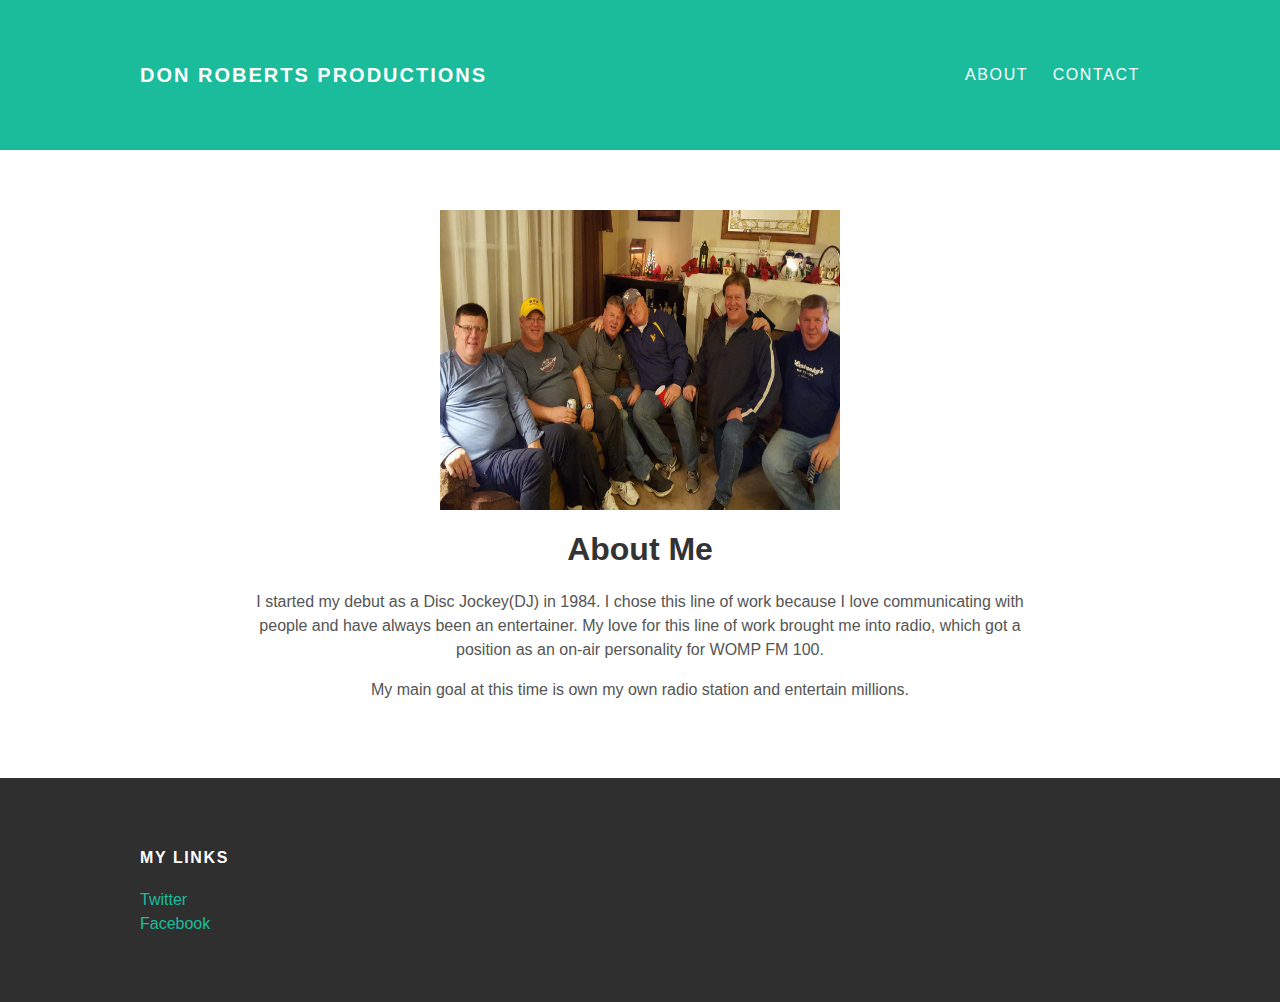
==== about.html @ 4d898246 "Add files via upload" ====
<!doctype.html>
<html>
<head>
  <title>Don Roberts Productions.com</title>
  <link rel="stylesheet"
  type="text/css" href="styles.css">
</head>
<body>
  <div id="header">
  <div class="container">
    <a id="header-title"
    href="index.html">Don Roberts Productions</a>
    <ul id="header-nav">
      <li><a
      href="about.html">About</a></li>
      <li><a
      href="mailto:no4no4gilbey@comcast.net">Contact</a></li>
    </ul>
  </div>
  </div>
  <div id="content">
  <div class="container">
    <div class="about">
      <div class="about-author">
        <img src="family.jpeg" width="400" height="300">
      </div>
      <h1 class="about-title">About Me</h1>
      <div class="about-content">
        <p>I started my debut as a Disc Jockey(DJ) in 1984. I chose this line of work because I love communicating with people and have always been an entertainer. My love for this line of work brought me into radio, which got a position as an on-air personality for WOMP FM 100.</p>
        <p>My main goal at this time is own my own radio station and entertain millions.</p>
      </div>
    </div>
  </div>
  </div>
  <div id="footer">
  <div class="container">
    <div class="column">
      <h4>My Links</h4>
      <p>
        <a href="https://twitter.com/g_gilb40">Twitter</a>
        <br>
        <a href="https://facebook.com/people/Donnie-Gilbert-Sr/1764661923">Facebook</a>
      </p>
    </div>
  </div>
  </div>
</body>
</html>
---- styles.css ----
@import "url(http://fonts.googleapis.com/css?family=Montserrat:400,700)";
body {
  color: #555;
  margin: 0;
  font-family: 'Montserrat',
  sans-serif;
}
#header {
  background-color: #1abc9c;
  height: 150px;
  line-height: 150px;
}
#header a {
  color: white;
  text-decoration: none;
  text-transform: uppercase;
  letter-spacing: 0.1em;
}
#header a:hover {
  color: #222;
}
#header-title {
  display: block;
  float: left;
  font-size: 20px;
  font-weight: bold;
}
#header-nav {
  display: block;
  float: right;
  margin-top: 0;
}
#header-nav li {
  display: inline;
  padding-left: 20px;
}
.container {
  max-width: 1000px;
  margin: 0 auto;
}
#footer{
  background-color: #2f2f2f;
  padding: 50px 0;
}
#footer h4 {
  color: white;
  text-transform: uppercase;
  letter-spacing: 0.1em;
}
#footer p {
  color: white;
}
a {
  color: #1abc9c;
  text-decoration: none;
}
a:hover {
  color: #F6A623;
}
.column {
  min-width: 300px;
  display: inline-block;
  vertical-align: top;
}
.post, .about {
  max-width: 800px;
  margin: 0 auto;
  padding: 60px 0;
}
.post-author img {
  width: 180px;
  height: 200px;
  vertical-align: middle;
  border-radius: 50%;
}
.post-author span {
  margin-left: 16px;
}
.post-date {
  color: #D2D2D2
  font-size: 14px;
  font-weight: bold;
  text-transform: uppercase;
  letter-spacing: 0.1em;
}
h1, h2, h3, h4 {
  color:#333;
}
p {
  line-height: 1.5;
}
.about {
  text-align: center;
}
.post-container:nth-child(even) {
  background-color: #f2f2f2;
  }
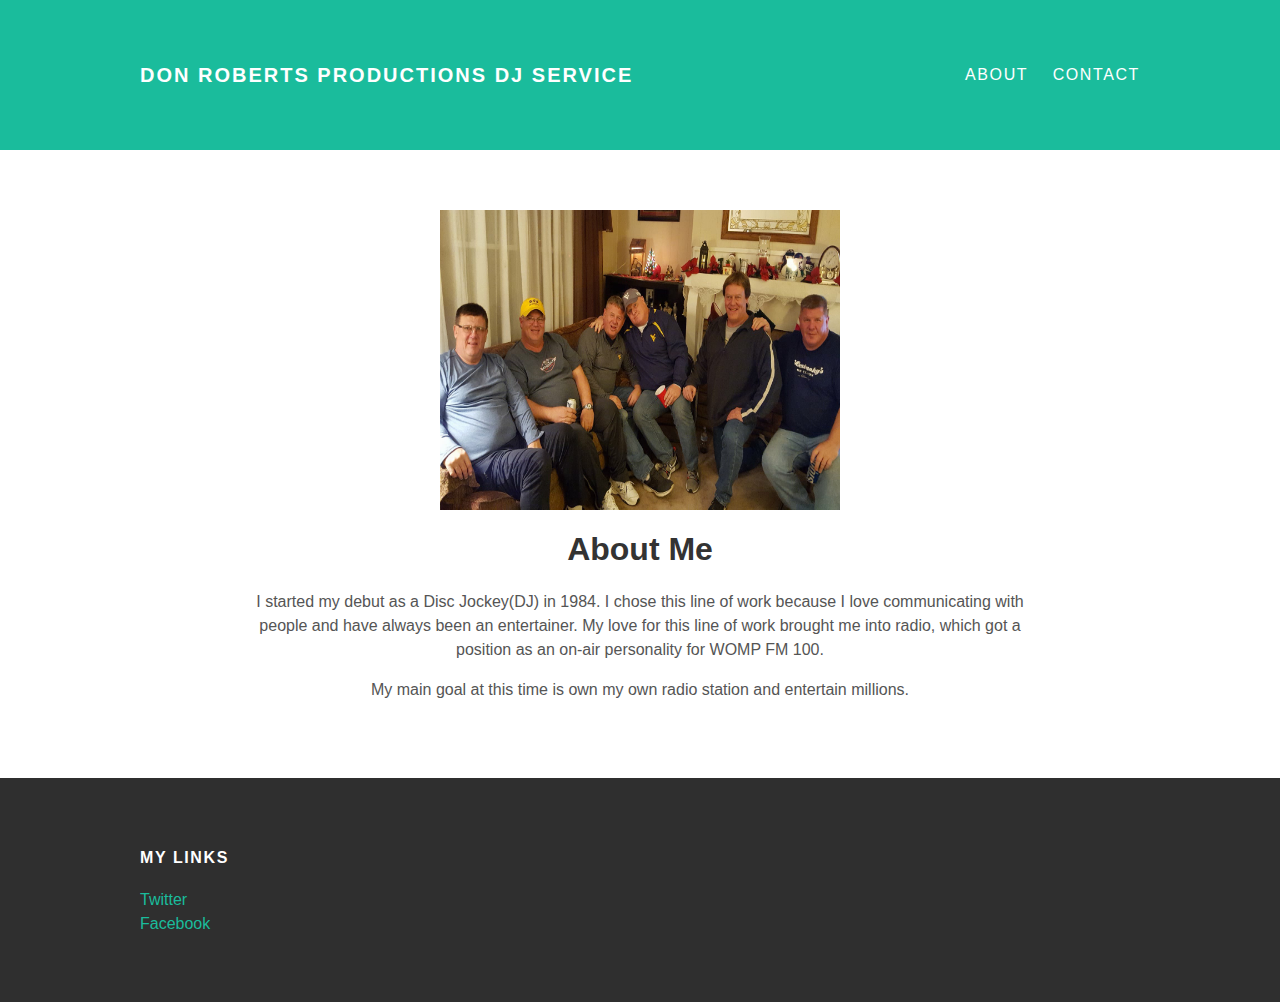
==== commit 224b6c0f: "Update about.html" ====
--- a/about.html
+++ b/about.html
@@ -9,7 +9,7 @@
   <div id="header">
   <div class="container">
     <a id="header-title"
-    href="index.html">Don Roberts Productions</a>
+    href="index.html">Don Roberts Productions DJ Service</a>
     <ul id="header-nav">
       <li><a
       href="about.html">About</a></li>
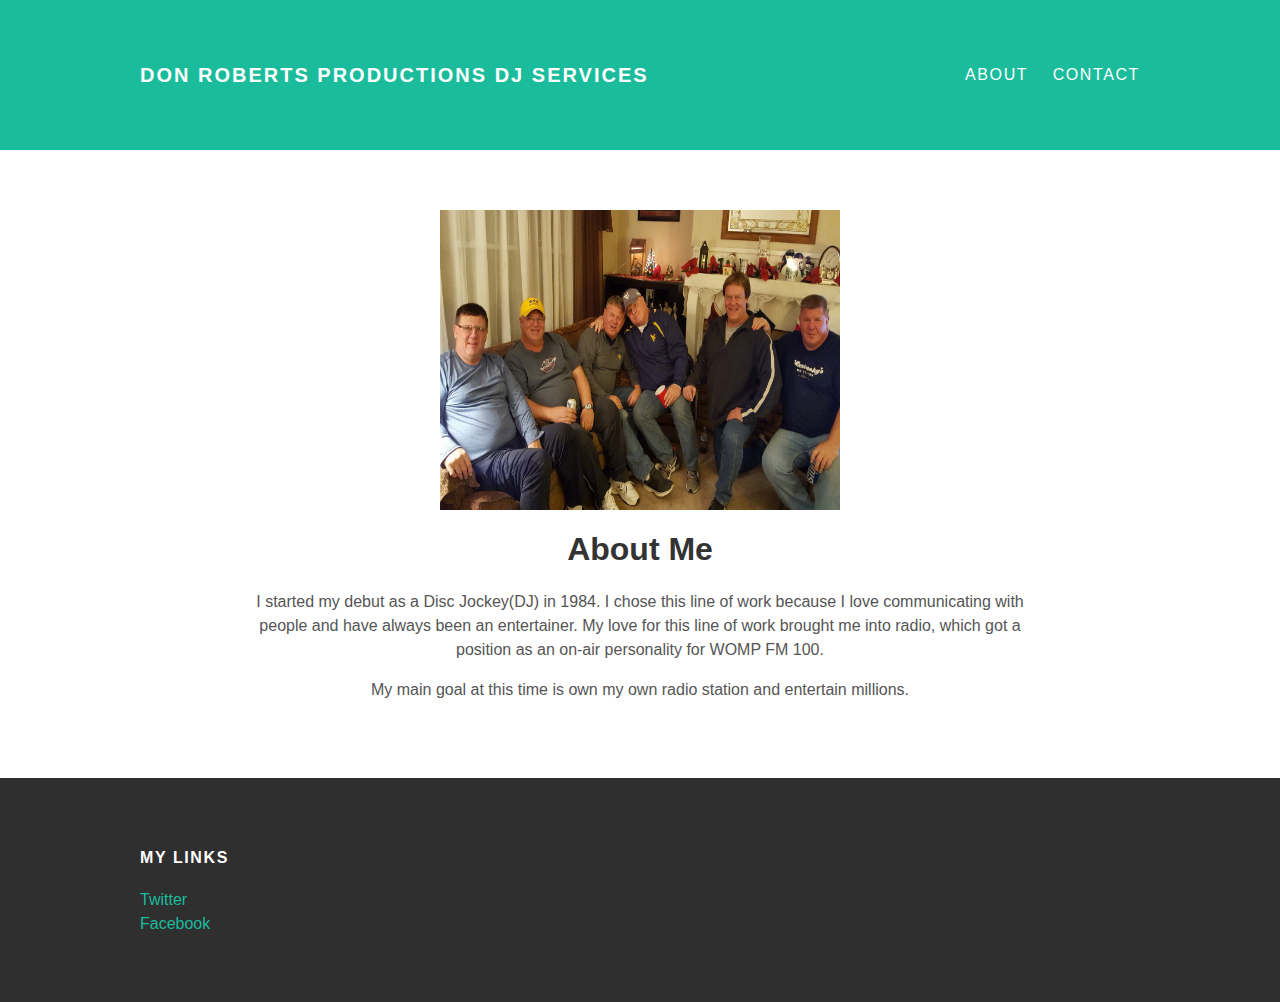
==== commit 9eeafbe7: "Update about.html" ====
--- a/about.html
+++ b/about.html
@@ -9,7 +9,7 @@
   <div id="header">
   <div class="container">
     <a id="header-title"
-    href="index.html">Don Roberts Productions DJ Service</a>
+    href="index.html">Don Roberts Productions DJ Services</a>
     <ul id="header-nav">
       <li><a
       href="about.html">About</a></li>
